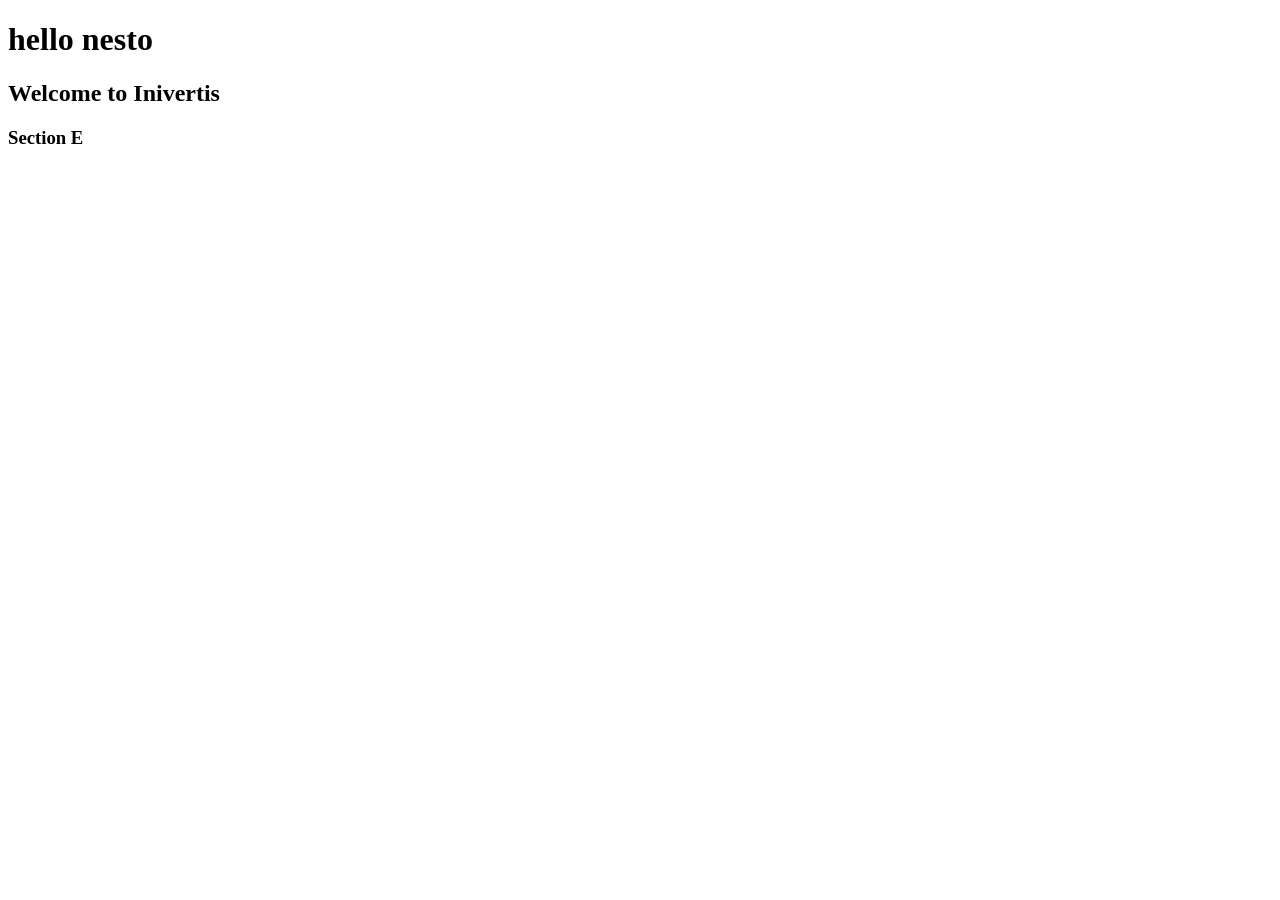
==== Week 2/index.html @ de21f84c "Added heading and title" ====
<!DOCTYPE html>
<html lang="en">
<head>
    <meta charset="UTF-8">
    <meta name="viewport" content="width=device-width, initial-scale=1.0">
    <title>Document</title>
</head>
<body>
    <h1>hello nesto</h1>
    <h2>Welcome to Inivertis</h2>
    <h3>Section E</h3>
</body>
</html>
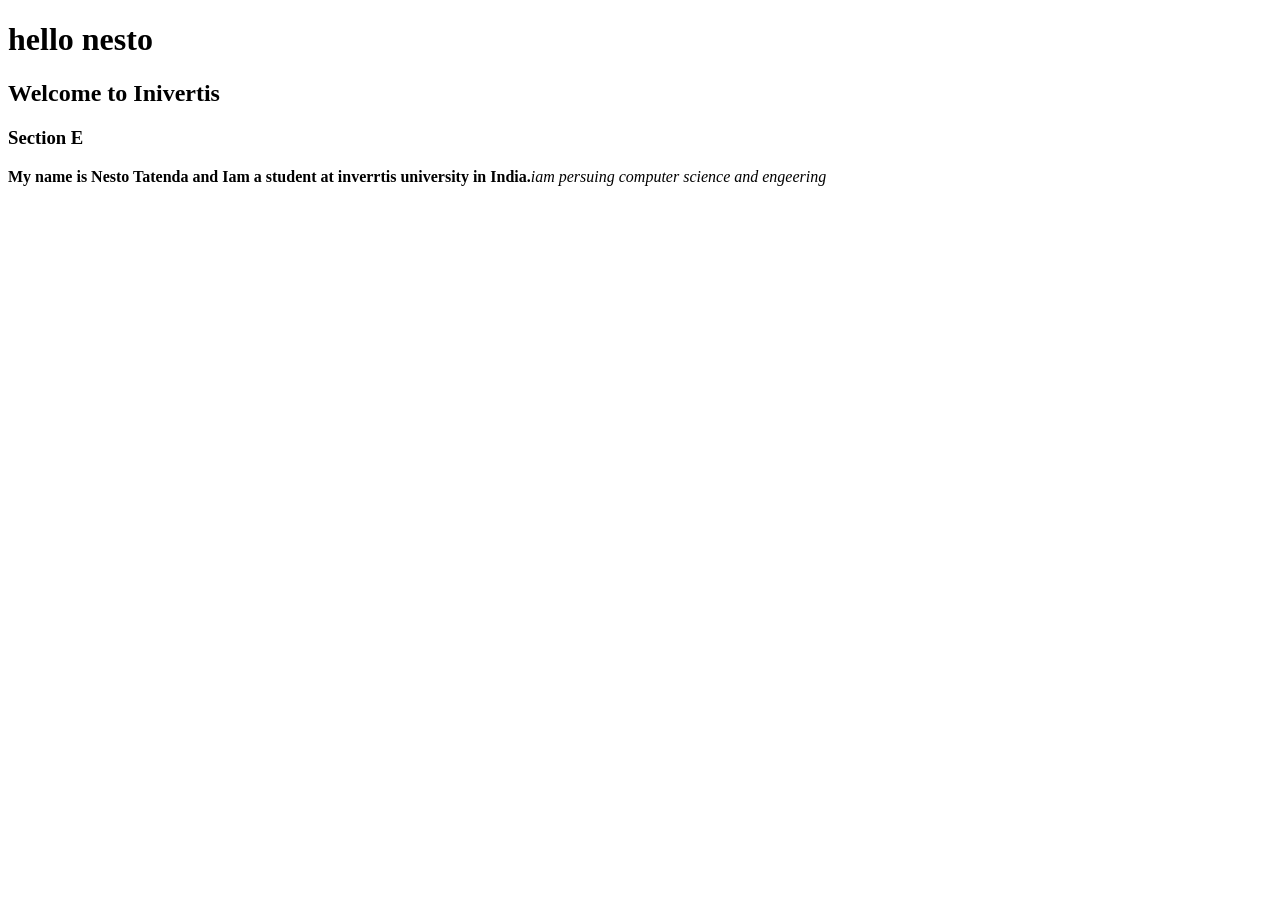
==== commit 87ce000b: "Paragraph Added" ====
--- a/Week 2/index.html
+++ b/Week 2/index.html
@@ -3,11 +3,12 @@
 <head>
     <meta charset="UTF-8">
     <meta name="viewport" content="width=device-width, initial-scale=1.0">
-    <title>Document</title>
+    <title>hello</title>
 </head>
 <body>
     <h1>hello nesto</h1>
     <h2>Welcome to Inivertis</h2>
     <h3>Section E</h3>
+    <p><b>My name is Nesto Tatenda and Iam a student at inverrtis university in India.</b><i>iam persuing computer science and engeering</i></p>
 </body>
 </html>
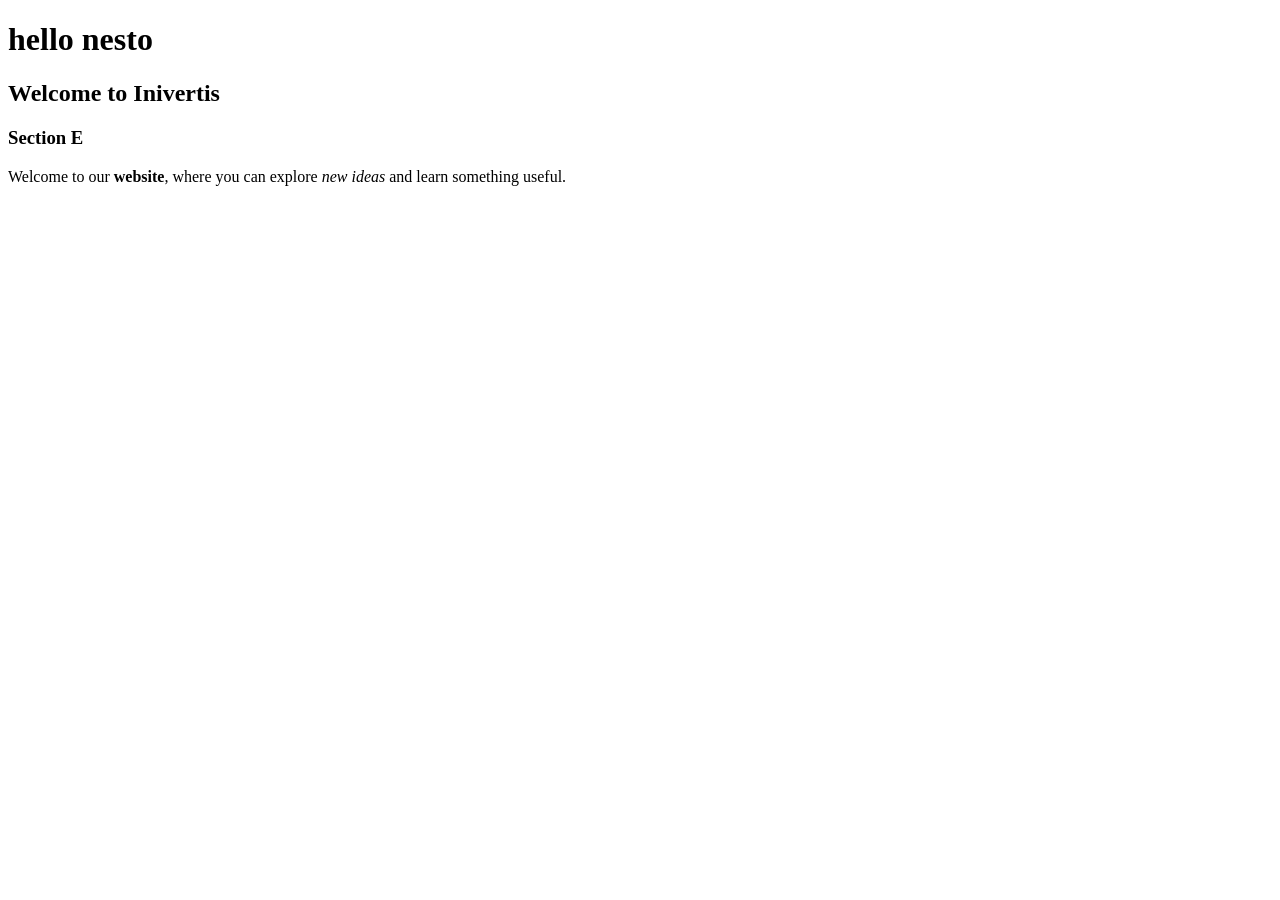
==== commit 7ea4d32b: "Added Paragraph" ====
--- a/Week 2/index.html
+++ b/Week 2/index.html
@@ -9,6 +9,7 @@
     <h1>hello nesto</h1>
     <h2>Welcome to Inivertis</h2>
     <h3>Section E</h3>
-    <p><b>My name is Nesto Tatenda and Iam a student at inverrtis university in India.</b><i>iam persuing computer science and engeering</i></p>
+    <p> Welcome to our <strong>website</strong>, where you can explore
+  <em>new ideas</em> and learn something useful.</p>
 </body>
 </html>
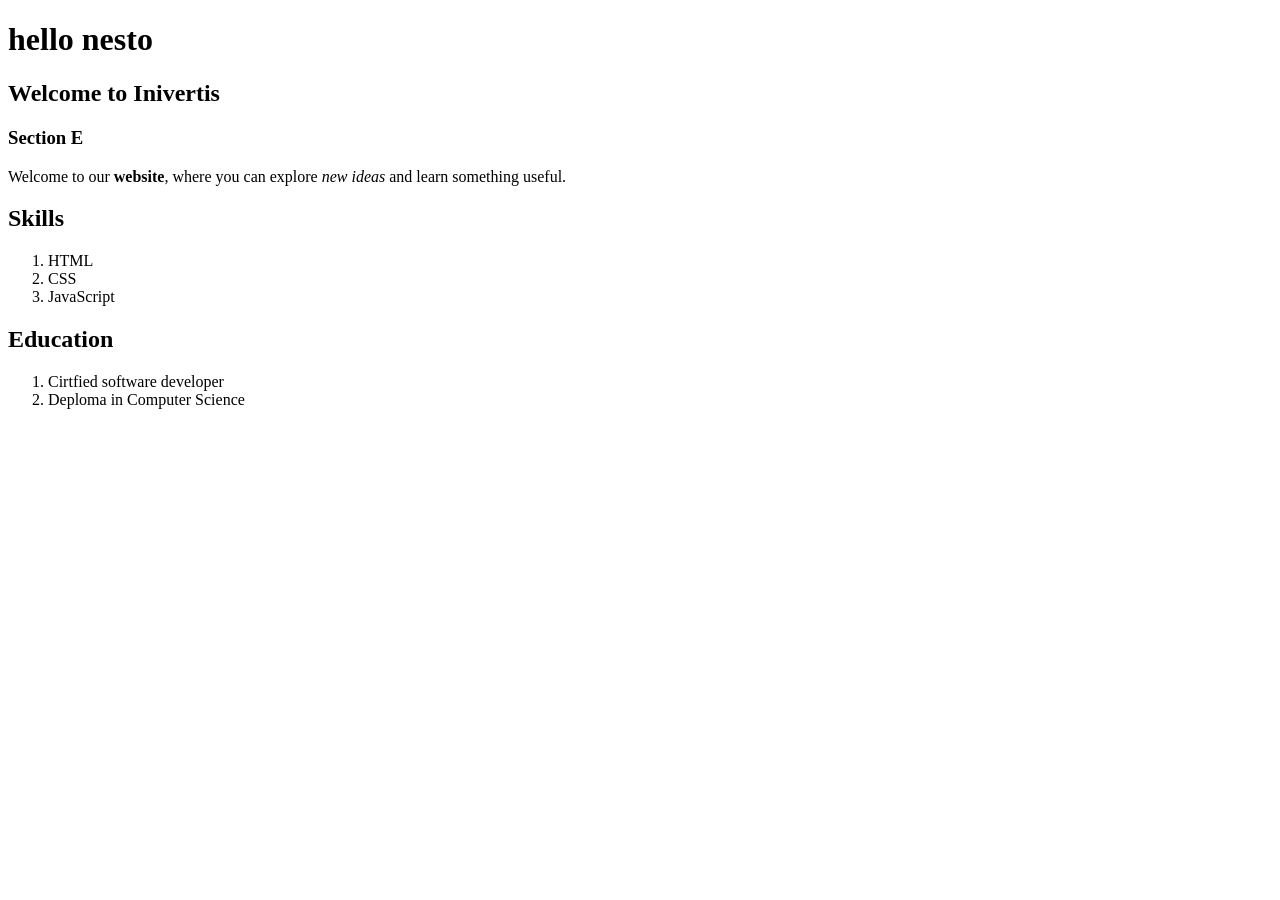
==== commit e7b24313: "Skills and Education Added" ====
--- a/Week 2/index.html
+++ b/Week 2/index.html
@@ -11,5 +11,19 @@
     <h3>Section E</h3>
     <p> Welcome to our <strong>website</strong>, where you can explore
   <em>new ideas</em> and learn something useful.</p>
+ <div id="skills" class="resume-section">
+  <h2>Skills</h2>
+  <ol>
+    <li>HTML</li>
+    <li>CSS</li>
+    <li>JavaScript</li>
+</div>
+
+<div id="education" class="resume-section">
+  <h2>Education</h2>
+  <ol>
+    <li>Cirtfied software developer</li>
+    <li>Deploma in Computer Science</li>
+</div>
 </body>
 </html>
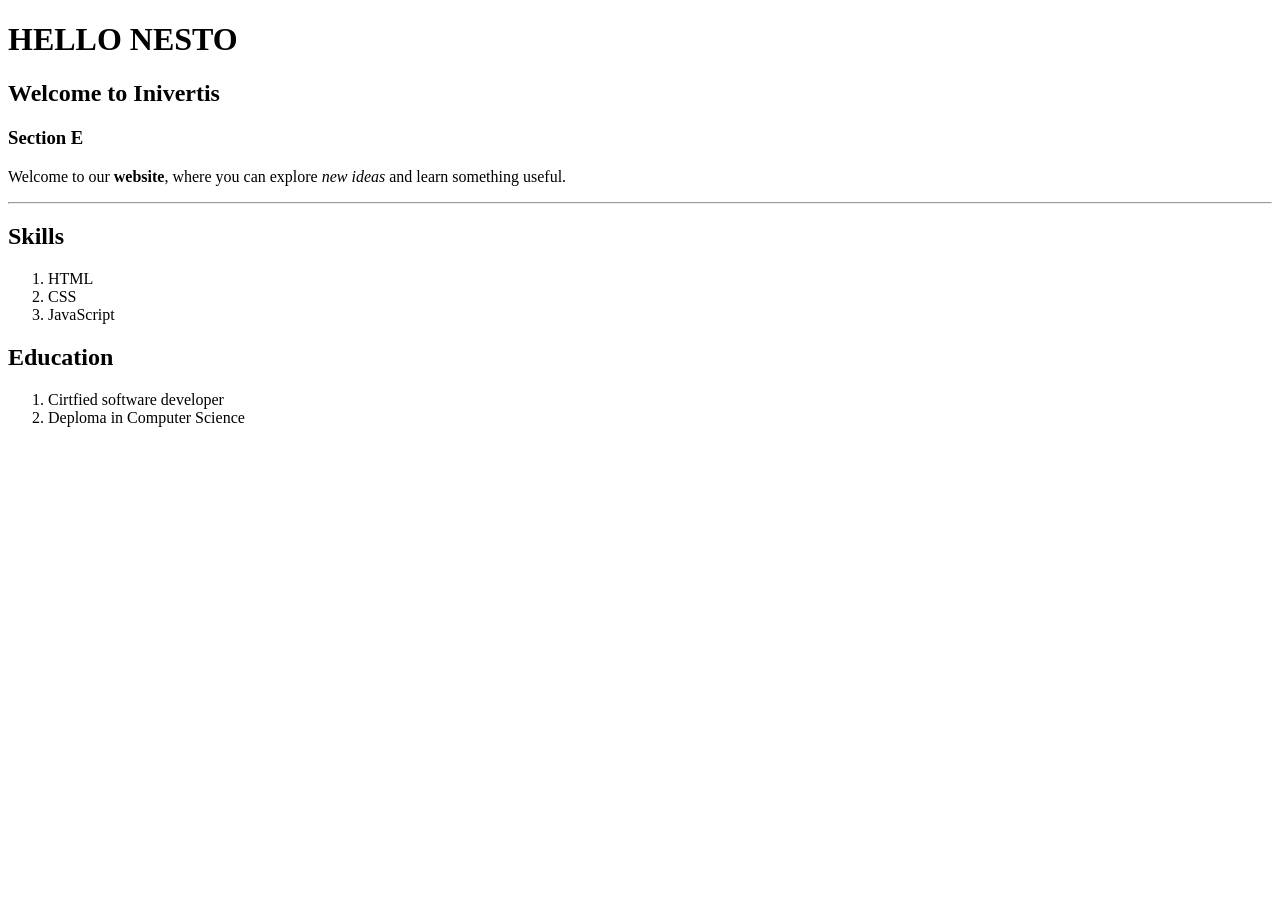
==== commit b8574202: "links and niv added" ====
--- a/Week 2/index.html
+++ b/Week 2/index.html
@@ -6,11 +6,12 @@
     <title>hello</title>
 </head>
 <body>
-    <h1>hello nesto</h1>
+    <h1>HELLO NESTO</h1>
     <h2>Welcome to Inivertis</h2>
     <h3>Section E</h3>
     <p> Welcome to our <strong>website</strong>, where you can explore
   <em>new ideas</em> and learn something useful.</p>
+  <hr>
  <div id="skills" class="resume-section">
   <h2>Skills</h2>
   <ol>
